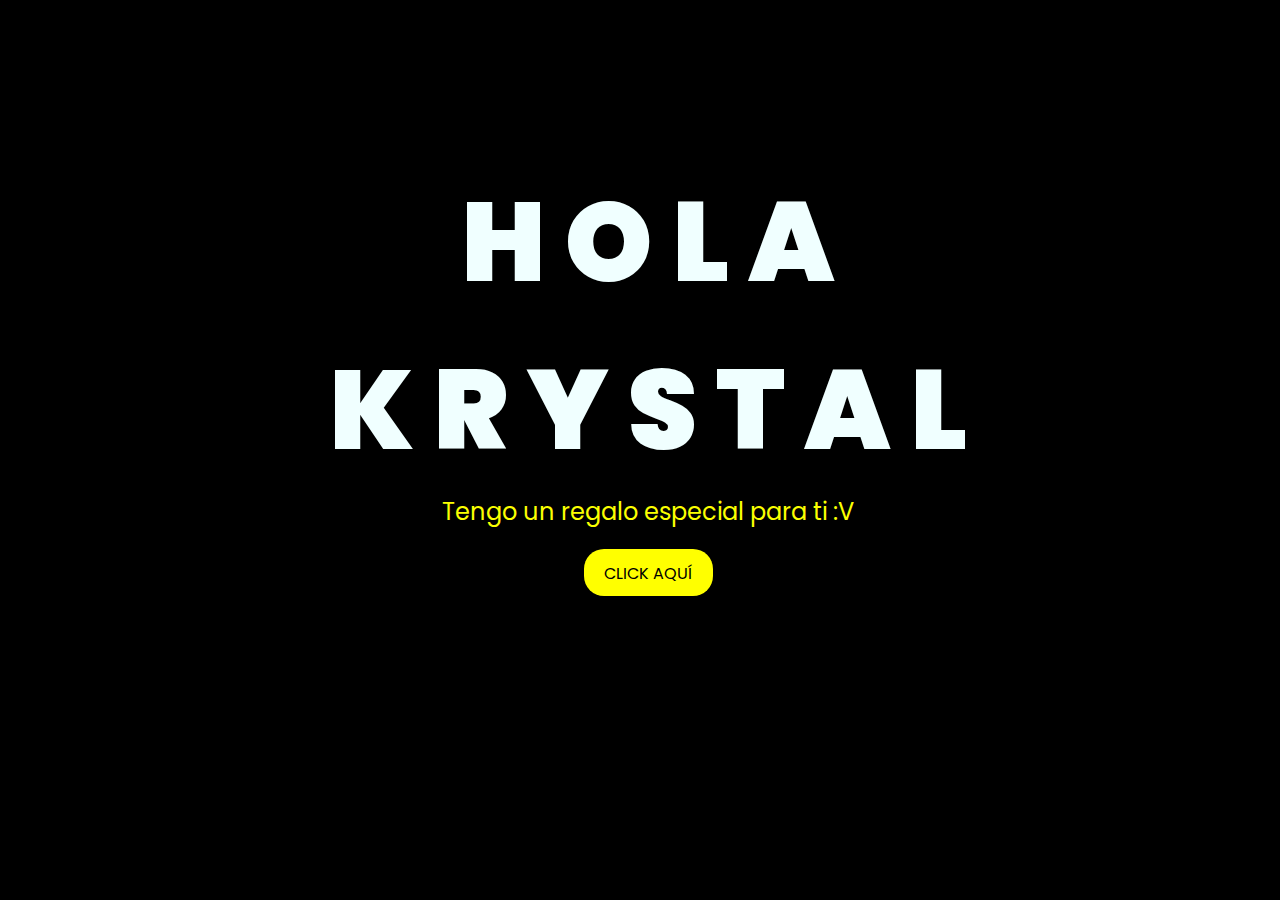
==== index.html @ bfba6051 "primer" ====
<!DOCTYPE html>
<html lang="es">

<head>
    <meta charset="UTF-8">
    <meta http-equiv="X-UA-Compatible" content="IE=edge">
    <meta name="viewport" content="width=device-width, initial-scale=1.0">
    <link rel="stylesheet" href="css/style.css">
    <link rel="icon" href="img/flowers.png" type="image/x-icon">
    <title>Flowers</title>
</head>

<body>
    <div class="greetings">
        <span>H</span>
        <span>O</span>
        <span>L</span>
        <span>A</span>
    </div>
    <div class="greetings__2">
        <span>K</span>
        <span>R</span>
        <span>Y</span>
        <span>S</span>
        <span>T</span>
        <span>A</span>
        <span>L</span>
    </div>
    <div class="description">
        <span>Tengo un regalo especial para ti :V </span>
    </div>
    <div class="button">
        <button class="botones">
            <a href="flower.html">CLICK AQUÍ</a>
        </button>
    </div>

</body>

</html>
---- css/style.css ----
@import url('https://fonts.googleapis.com/css2?family=Poppins:ital,wght@0,500;1,900&display=swap');
*{
    font-family: 'Poppins',cursive;
}
body{
    color: azure;
    width: 100%;
    height: 82vh;
    display: flex;
    flex-direction: column;
    align-items: center;
    justify-content: center;
    background-color: black;
    /* padding-top: -30; */
}

.greetings{
    font-size: 7rem;
    font-weight: 900;
}
.greetings__2{
    font-size: 7rem;
    font-weight: 900;
}
.greetings > span{
    animation: glow 2.5s ease-in-out infinite;
}
.greetings__2 > span{
    animation: glow 2.5s ease-in-out infinite;
}
@keyframes glow{
    0%, 100%{
        color: #fff;
        text-shadow: 0 0 12px #fbff00, 0 0 50px #fbff00, 0 0 100px #fbff00;
    }
    10%, 90%{
        color: #111;
        text-shadow: none;
    }
}
.greetings > span:nth-child(2){
    animation-delay: .2s ;
}
.greetings > span:nth-child(3){
    animation-delay: .4s ;
}
.greetings > span:nth-child(4){
    animation-delay: .6s;
}
.greetings > span:nth-child(5){
    animation-delay: .8s;
}
.greetings > span:nth-child(6){
    animation-delay: 1s;
}


.greetings__2 > span:nth-child(1){
    animation-delay: 1s ;
}
.greetings__2 > span:nth-child(2){
    animation-delay: 1.2s ;
}
.greetings__2 > span:nth-child(3){
    animation-delay: 1.4s;
}
.greetings__2 > span:nth-child(4){
    animation-delay: 1.6s;
}
.greetings__2 > span:nth-child(5){
    animation-delay: 1.8s;
}
.greetings__2 > span:nth-child(6){
    animation-delay: 2s;
}
.greetings__2 > span:nth-child(7){
    animation-delay: 2.2s;
}

.description{
    font-size: 1.5rem;
    margin-bottom: 20px;
    display: flex;
    justify-content: center;
    text-align: center;
}

.button a{
    text-decoration: none;
    font-size: 1rem;
    color: #111;
}

@media screen and (max-width:574px){
    .greetings{
        display: block;
        font-size: 4rem;
        font-weight: 800;
        text-align: center;
    }
    .greetings__2{
        display: block;
        font-size: 4rem;
        font-weight: 800;
        text-align: center;
    }
    .description{
        font-size: 2rem;
    }
    
    .button a{
        font-size: 1rem;
    }
}

.description{
    color: #fbff00;
}

/* Estilo para el botón */
.button button {
    background-color: yellow; /* Fondo amarillo */
    border: none; /* Sin bordes */
    padding: 10px 20px; /* Ajusta el relleno según tu preferencia */
    font-size: 18px; /* Tamaño de fuente */
    cursor: pointer;
    position: relative; /* Necesario para el resplandor */
    border-radius: 20px; /* Esquinas redondeadas */
    transition: background-color 0.3s ease-in-out; /* Transición suave para el color de fondo */
}

  /* Estilo para el enlace dentro del botón */
.button button a {
    text-decoration: none; /* Elimina el subrayado del enlace */
    color: inherit; /* Hereda el color del texto del botón */
}

  /* Efecto de resplandor al pasar el cursor sobre el botón */
.button button:hover {
    background-color: orange; /* Cambia el color de fondo al pasar el mouse a naranja */
    box-shadow: 0 0 10px yellow, 0 0 20px yellow, 0 0 30px yellow; /* Efecto de resplandor amarillo */
}
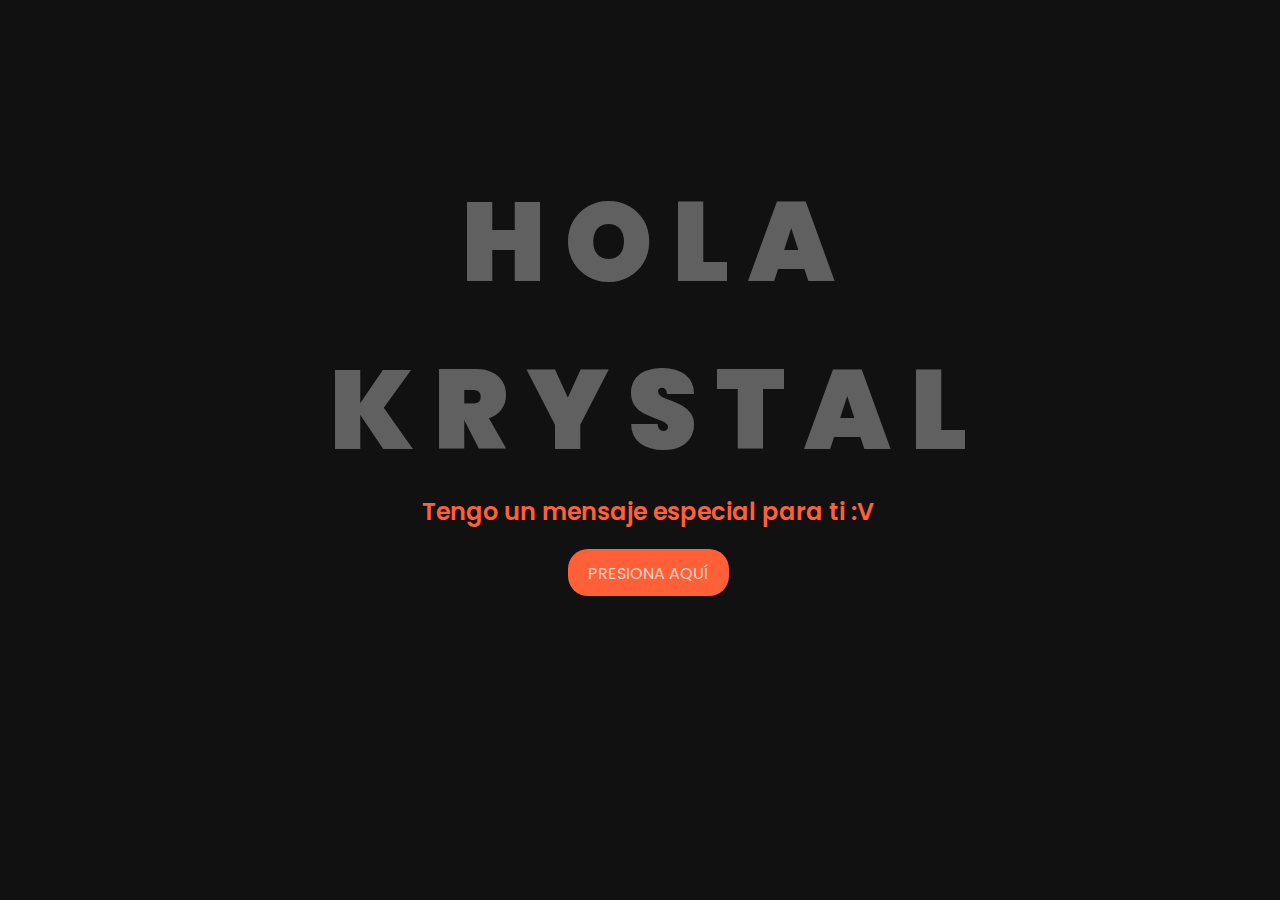
==== commit 60735064: "nuevo" ====
--- a/index.html
+++ b/index.html
@@ -27,11 +27,11 @@
         <span>L</span>
     </div>
     <div class="description">
-        <span>Tengo un regalo especial para ti :V </span>
+        <span>Tengo un mensaje especial para ti :V </span>
     </div>
     <div class="button">
         <button class="botones">
-            <a href="flower.html">CLICK AQUÍ</a>
+            <a href="flower.html">PRESIONA AQUÍ</a>
         </button>
     </div>
 
--- a/css/style.css
+++ b/css/style.css
@@ -3,14 +3,14 @@
     font-family: 'Poppins',cursive;
 }
 body{
-    color: azure;
+    color: #fff5;
     width: 100%;
     height: 82vh;
     display: flex;
     flex-direction: column;
     align-items: center;
     justify-content: center;
-    background-color: black;
+    background-color: #111;
     /* padding-top: -30; */
 }
 
@@ -30,8 +30,9 @@
 }
 @keyframes glow{
     0%, 100%{
-        color: #fff;
-        text-shadow: 0 0 12px #fbff00, 0 0 50px #fbff00, 0 0 100px #fbff00;
+        color: #fff5;
+        font-weight: 600;
+        text-shadow: 0 0 12px #ff1100, 0 0 50px #ff6600, 0 0 100px #d44f11;
     }
     10%, 90%{
         color: #111;
@@ -114,12 +115,13 @@
 }
 
 .description{
-    color: #fbff00;
+    color: #ff6038;
+    font-weight: 600;
 }
 
 /* Estilo para el botón */
 .button button {
-    background-color: yellow; /* Fondo amarillo */
+    background-color: #ff6038; /* Fondo amarillo */
     border: none; /* Sin bordes */
     padding: 10px 20px; /* Ajusta el relleno según tu preferencia */
     font-size: 18px; /* Tamaño de fuente */
@@ -132,11 +134,11 @@
   /* Estilo para el enlace dentro del botón */
 .button button a {
     text-decoration: none; /* Elimina el subrayado del enlace */
-    color: inherit; /* Hereda el color del texto del botón */
+    color: #f6f6f6c4; /* Hereda el color del texto del botón */
 }
 
   /* Efecto de resplandor al pasar el cursor sobre el botón */
 .button button:hover {
-    background-color: orange; /* Cambia el color de fondo al pasar el mouse a naranja */
-    box-shadow: 0 0 10px yellow, 0 0 20px yellow, 0 0 30px yellow; /* Efecto de resplandor amarillo */
+    background-color: rgb(255, 102, 0); /* Cambia el color de fondo al pasar el mouse a naranja */
+    box-shadow: 0 0 10px rgb(255, 72, 0), 0 0 20px rgb(255, 94, 0), 0 0 30px rgb(255, 81, 0); /* Efecto de resplandor amarillo */
 }
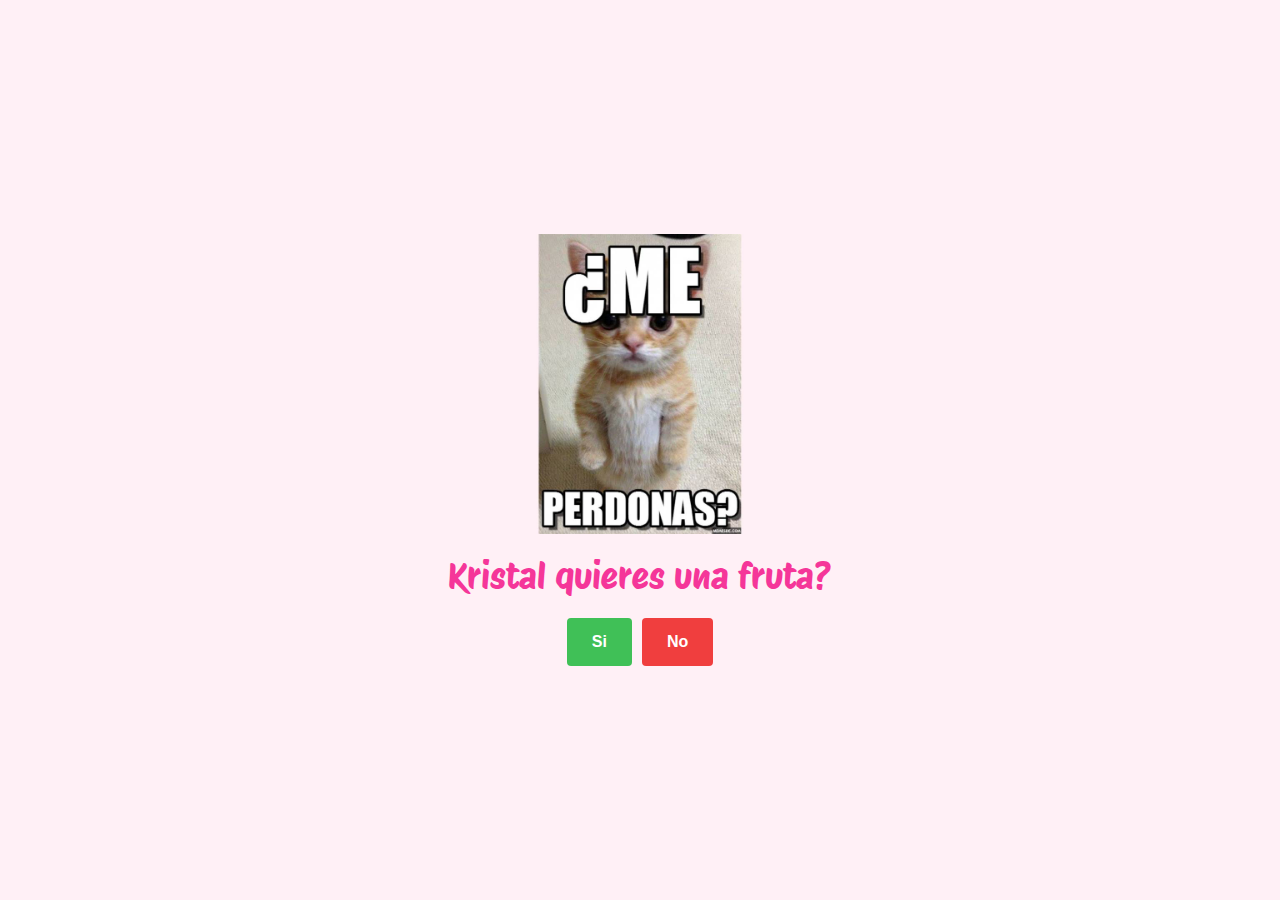
==== commit 62f3cee6: "cambio total" ====
--- a/index.html
+++ b/index.html
@@ -1,40 +1,29 @@
 <!DOCTYPE html>
 <html lang="es">
+  <head>
+    <meta charset="UTF-8" />
+    <meta name="viewport" content="width=device-width, initial-scale=1.0" />
+    <link rel="preconnect" href="https://fonts.googleapis.com" />
+    <link rel="preconnect" href="https://fonts.gstatic.com" crossorigin />
+    <link
+      href="https://fonts.googleapis.com/css2?family=Protest+Riot&display=swap"
+      rel="stylesheet"
+    />
+    <link rel="stylesheet" href="style.css" />
+    <title>Perdoname</title>
+  </head>
+  <body>
+    <audio id="myAudio" src="sound/Until I Found You.mp3" type="audio/mpeg" autoplay></audio>
 
-<head>
-    <meta charset="UTF-8">
-    <meta http-equiv="X-UA-Compatible" content="IE=edge">
-    <meta name="viewport" content="width=device-width, initial-scale=1.0">
-    <link rel="stylesheet" href="css/style.css">
-    <link rel="icon" href="img/flowers.png" type="image/x-icon">
-    <title>Flowers</title>
-</head>
+    <main class="container">
+      <img class="cat-img" src="img/cat-0.jpg" alt="gatito bonito" />
+      <p class="title">Kristal quieres una fruta?</p>
+      <div class="buttons">
+        <button type="button" class="btn btn--yes">Si</button>
+        <button type="button" class="btn btn--no">No</button>
+      </div>
+    </main>
 
-<body>
-    <div class="greetings">
-        <span>H</span>
-        <span>O</span>
-        <span>L</span>
-        <span>A</span>
-    </div>
-    <div class="greetings__2">
-        <span>K</span>
-        <span>R</span>
-        <span>Y</span>
-        <span>S</span>
-        <span>T</span>
-        <span>A</span>
-        <span>L</span>
-    </div>
-    <div class="description">
-        <span>Tengo un mensaje especial para ti :V </span>
-    </div>
-    <div class="button">
-        <button class="botones">
-            <a href="flower.html">PRESIONA AQUÍ</a>
-        </button>
-    </div>
-
-</body>
-
+    <script type="module" src="script.js"></script>
+  </body>
 </html>
--- a/style.css
+++ b/style.css
@@ -0,0 +1,70 @@
+* {
+  margin: 0;
+  padding: 0;
+  box-sizing: border-box;
+}
+
+html {
+  font-size: 62.5%;
+}
+
+body {
+  background-color: #fff0f6;
+  font-family: "Protest Riot", sans-serif;
+}
+
+.container {
+  height: 100vh;
+  margin: 0 auto;
+
+  display: flex;
+  flex-direction: column;
+  align-items: center;
+  justify-content: center;
+}
+
+.cat-img {
+  width: 30rem;
+  height: 30rem;
+  margin-bottom: 2rem;
+}
+
+.title {
+  font-size: 3.6rem;
+  color: #f53699;
+  text-align: center;
+  margin-bottom: 2rem;
+}
+
+.buttons {
+  display: flex;
+  flex-wrap: wrap;
+  align-items: center;
+  justify-content: center;
+
+  gap: 1rem;
+}
+
+.btn {
+  padding: 1.5rem 2.5rem;
+  border: none;
+  border-radius: 4px;
+
+  color: white;
+  font-size: 1.6rem;
+  font-weight: 600;
+  cursor: pointer;
+  display: inline-block;
+}
+
+.btn--yes {
+  background-color: #40c057;
+}
+
+.btn--no {
+  background-color: #f03e3e;
+}
+
+.hidden {
+  display: none;
+}
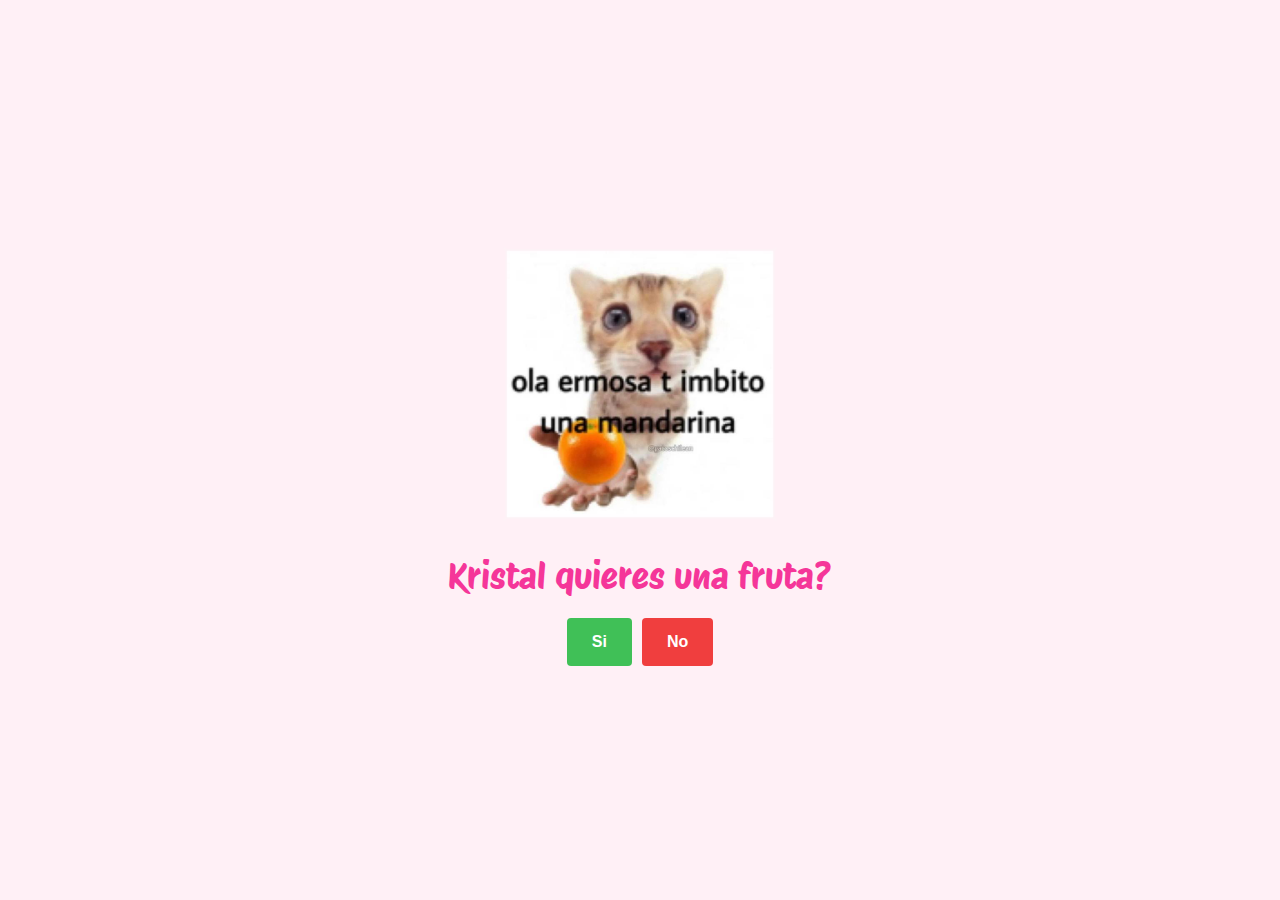
==== commit 46af5c72: "titulo" ====
--- a/index.html
+++ b/index.html
@@ -10,7 +10,7 @@
       rel="stylesheet"
     />
     <link rel="stylesheet" href="style.css" />
-    <title>Perdoname</title>
+    <title>Te invito un fruta</title>
   </head>
   <body>
     <audio id="myAudio" src="sound/Until I Found You.mp3" type="audio/mpeg" autoplay></audio>
